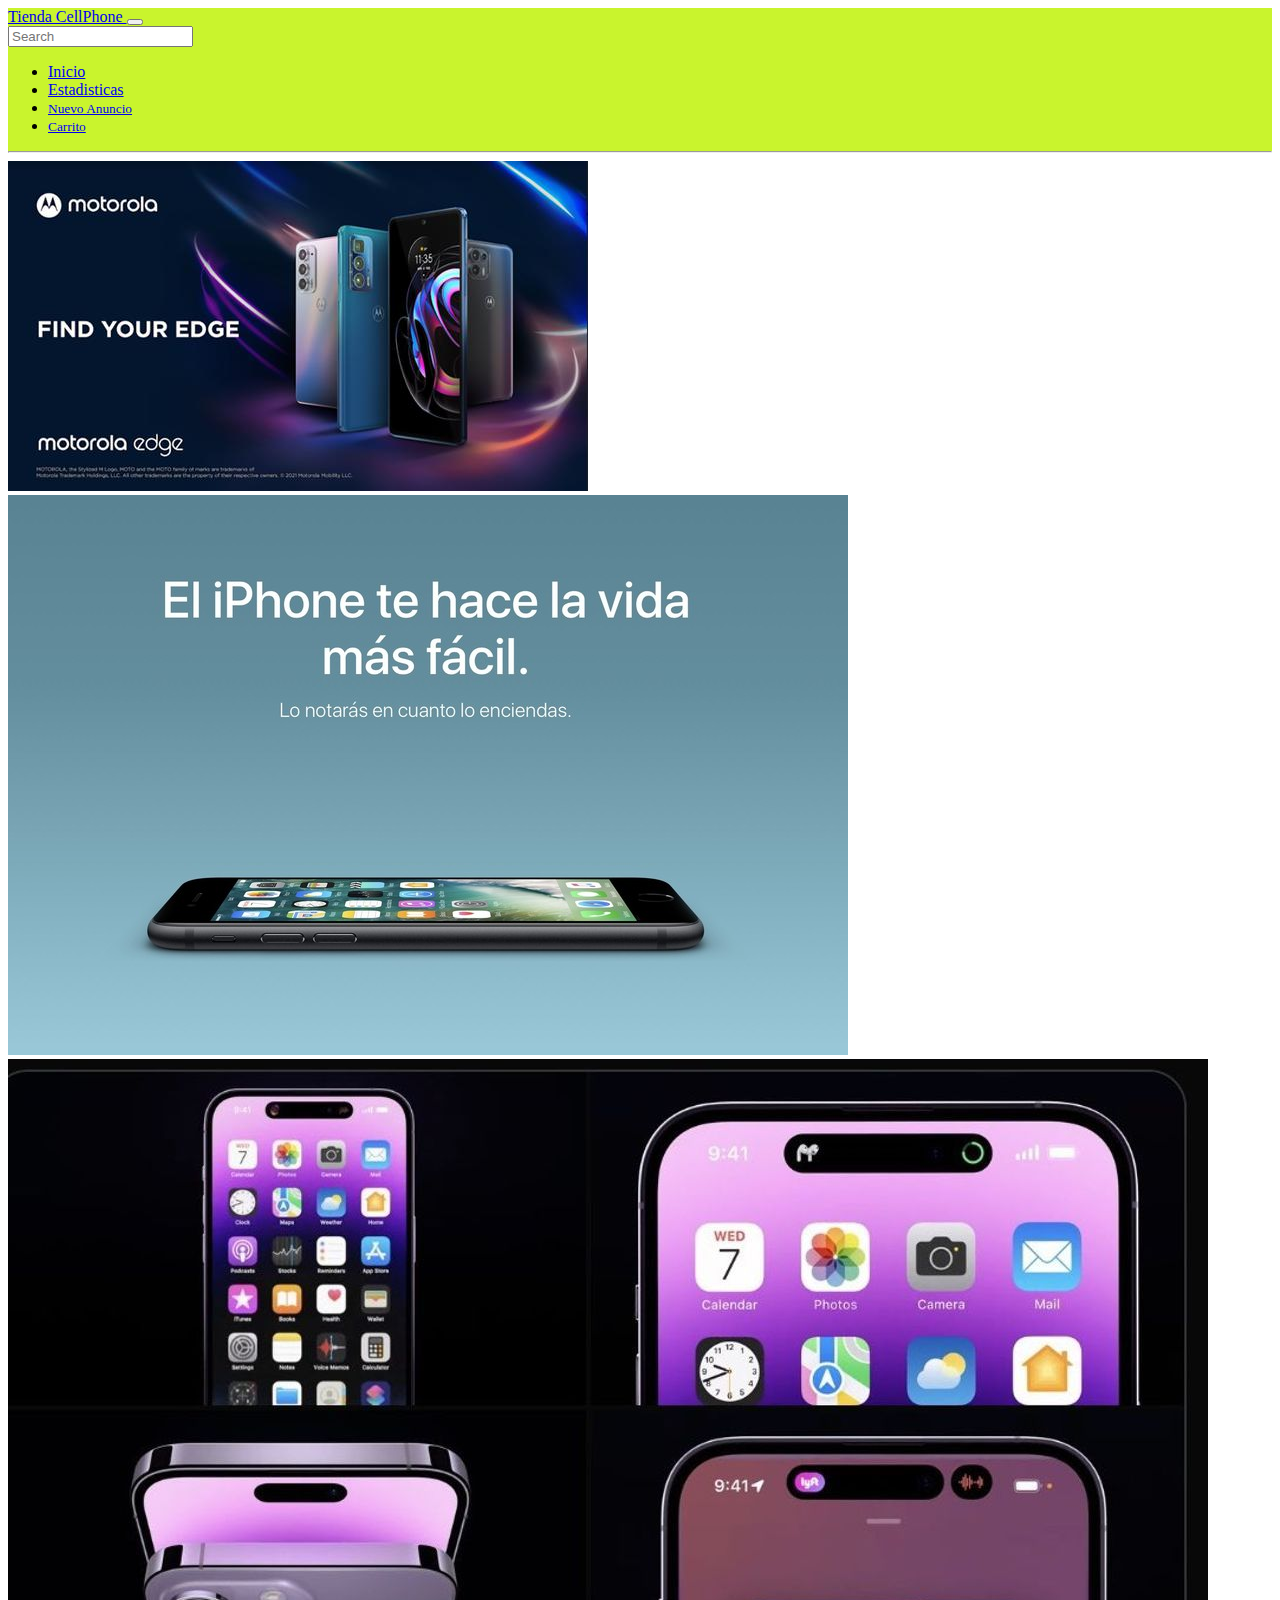
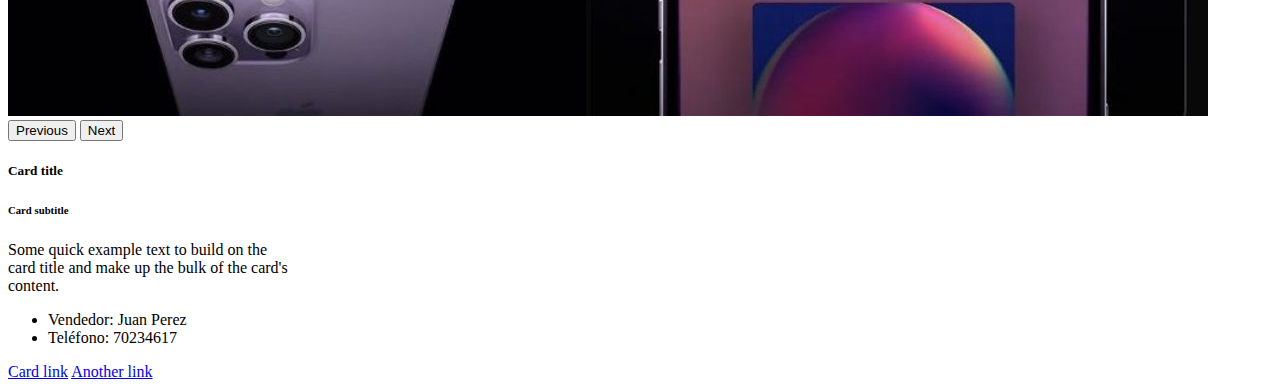
==== detalles_producto.html @ cf6c3f9a "ok" ====
<!DOCTYPE html>
<html lang="en">
<head>
    <meta charset="UTF-8">
    <meta http-equiv="X-UA-Compatible" content="IE=edge">
    <meta name="viewport" content="width=device-width, initial-scale=1.0">
    <title>Document</title>
    <link href="https://cdn.jsdelivr.net/npm/bootstrap@5.2.1/dist/css/bootstrap.min.css" rel="stylesheet" integrity="sha384-iYQeCzEYFbKjA/T2uDLTpkwGzCiq6soy8tYaI1GyVh/UjpbCx/TYkiZhlZB6+fzT" crossorigin="anonymous">
    <link rel="stylesheet" href="https://cdnjs.cloudflare.com/ajax/libs/font-awesome/6.2.0/css/all.min.css" integrity="sha512-xh6O/CkQoPOWDdYTDqeRdPCVd1SpvCA9XXcUnZS2FmJNp1coAFzvtCN9BmamE+4aHK8yyUHUSCcJHgXloTyT2A==" crossorigin="anonymous" referrerpolicy="no-referrer" />
</head>
<body>
    <header class="sticky-top pt-2" style="background-color: #c9f42d;">
        <nav class="navbar navbar-expand-md">
            <div class="container-fluid">
            <!-- icono o nombre -->
        
            <a class="navbar-brand d-none d-md-inline" href="#">
              <i class="fa-solid fa-mobile"></i>
              <span>
                Tienda CellPhone
              </span>
            </a>
                
            <!-- boton del menu -->
        
            <button class="navbar-toggler" type="button" data-bs-toggle="collapse" data-bs-target="#menu" aria-controls="navbarSupportedContent" aria-expanded="false" aria-label="Toggle navigation">
                <span class="navbar-toggler-icon"></span>
            </button>
        
              <!-- elementos del menu colapsable -->
            <!--boton Informacion -->
        
            <form class="d-flex">
              <input class="form-control me-auto" type="search" placeholder="Search" aria-label="Search">
            </form>
            
            <div class="collapse navbar-collapse" id="menu">
              <ul class="navbar-nav me-auto">
                <li class="nav-item">
                  <a class="nav-link" aria-current="page" href="index.html">Inicio</a>
                </li>
                <li class="nav-item">
                  <a class="nav-link" href="#">Estadisticas</a>
                </li>
                <li class="nav-item">
                  <a href="#" class="nav-link">
                    <i class="fa-solid fa-circle-plus"></i>
                    <small class="d-md-none ms-2">Nuevo Anuncio</small>
                  </a>
                </li>
                <li class="nav-item">
                  <a href="#" class="nav-link">
                    <i class="fa-solid fa-cart-plus"></i>
                    <small class="d-md-none ms-2">Carrito</small>
                  </a>
                </li>
              </ul>
        
              <hr class="d-md-none text-white-50">
              
              
              
            </div>
         
            </div>  
          </nav>
    </header>
    <main>
        <div class="container-fluid">
            <div class="row bg-warning justify-content-around">
                <div class="col bg-primary">
                    <div id="photosItem" class="carousel slide" data-ride="carousel">
                        <div class="carousel-inner">
                          <div class="carousel-item active">
                            <img src="media/anuncio1.jpeg" class="d-block w-100" alt="...">
                          </div>
                          <div class="carousel-item">
                            <img src="media/anuncio2.jpg" class="d-block w-100" alt="...">
                          </div>
                          <div class="carousel-item">
                            <img src="media/anuncio3.jpg" class="d-block w-100" alt="...">
                          </div>
                        </div>
                        <button class="carousel-control-prev" type="button" data-bs-target="#photosItem" data-bs-slide="prev">
                          <span class="carousel-control-prev-icon" aria-hidden="true"></span>
                          <span class="visually-hidden">Previous</span>
                        </button>
                        <button class="carousel-control-next" type="button" data-bs-target="#photosItem" data-bs-slide="next">
                          <span class="carousel-control-next-icon" aria-hidden="true"></span>
                          <span class="visually-hidden">Next</span>
                        </button>
                    </div>
                </div>
                <div class="col">
                    <div class="card" style="width: 18rem;">
                        <div class="card-body">
                          <h5 class="card-title">Card title</h5>
                          <h6 class="card-subtitle mb-2 text-muted">Card subtitle</h6>
                          <p class="card-text">Some quick example text to build on the card title and make up the bulk of the card's content.</p>
                          <ul class="list-group list-group-flush">
                            <li class="list-group-item">Vendedor: Juan Perez</li>
                            <li class="list-group-item">Teléfono: 70234617</li>
                          </ul>
                          <a href="#" class="card-link">Card link</a>
                          <a href="#" class="card-link">Another link</a>
                        </div>
                    </div>
                </div>
            </div>
            <div class="row">
                <div class="col">

                </div>
            </div>
        </div>
    </main>
    <footer>

    </footer>
</body>
</html>
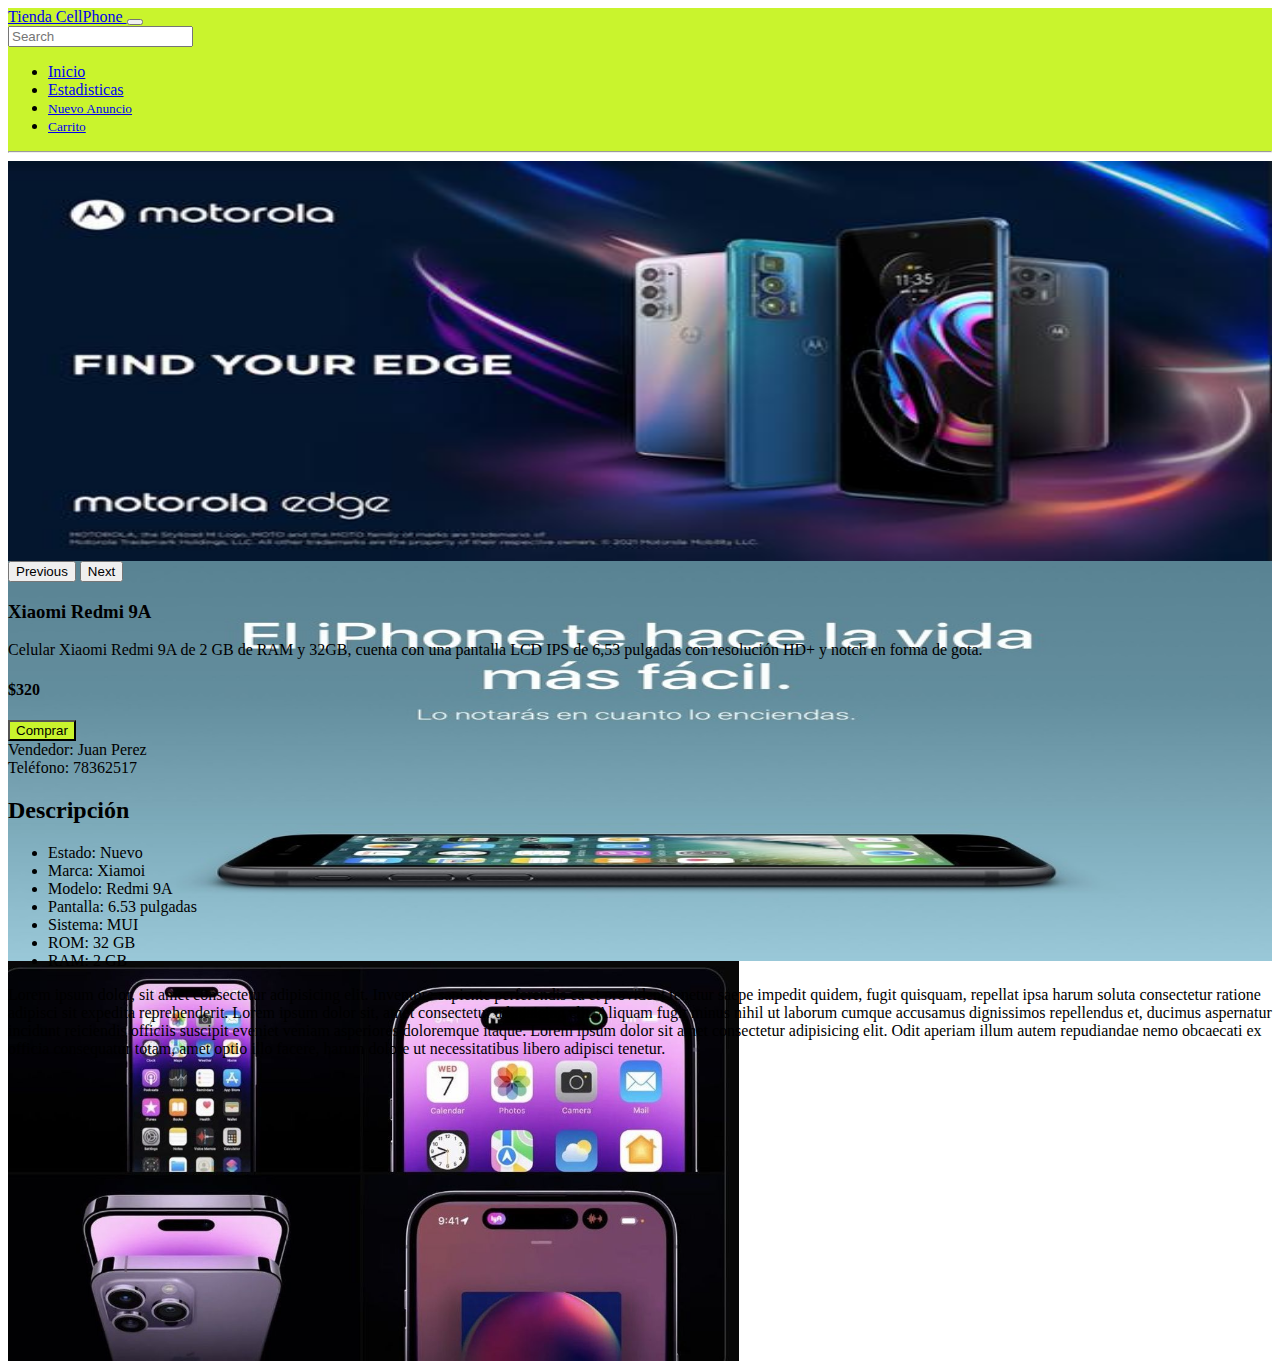
==== commit 3fd06947: "Agregando Anuncio" ====
--- a/detalles_producto.html
+++ b/detalles_producto.html
@@ -7,78 +7,80 @@
     <title>Document</title>
     <link href="https://cdn.jsdelivr.net/npm/bootstrap@5.2.1/dist/css/bootstrap.min.css" rel="stylesheet" integrity="sha384-iYQeCzEYFbKjA/T2uDLTpkwGzCiq6soy8tYaI1GyVh/UjpbCx/TYkiZhlZB6+fzT" crossorigin="anonymous">
     <link rel="stylesheet" href="https://cdnjs.cloudflare.com/ajax/libs/font-awesome/6.2.0/css/all.min.css" integrity="sha512-xh6O/CkQoPOWDdYTDqeRdPCVd1SpvCA9XXcUnZS2FmJNp1coAFzvtCN9BmamE+4aHK8yyUHUSCcJHgXloTyT2A==" crossorigin="anonymous" referrerpolicy="no-referrer" />
-</head>
+    <link rel="stylesheet" href="./css/item-details.css">
+    <script src="https://cdn.jsdelivr.net/npm/bootstrap@5.2.1/dist/js/bootstrap.bundle.min.js"></script>
+  </head>
 <body>
-    <header class="sticky-top pt-2" style="background-color: #c9f42d;">
-        <nav class="navbar navbar-expand-md">
-            <div class="container-fluid">
-            <!-- icono o nombre -->
+  <header class="sticky-top" style="background-color: #c9f42d;">
+    <nav class="navbar navbar-expand-md">
+        <div class="container-fluid">
+        <!-- icono o nombre -->
+    
+        <a class="navbar-brand d-none d-md-inline" href="#">
+          <i class="fa-solid fa-mobile"></i>
+          <span>
+            Tienda CellPhone
+          </span>
+        </a>
+            
+        <!-- boton del menu -->
+    
+        <button class="navbar-toggler" type="button" data-bs-toggle="collapse" data-bs-target="#menu" aria-controls="navbarSupportedContent" aria-expanded="false" aria-label="Toggle navigation">
+            <span class="navbar-toggler-icon"></span>
+        </button>
+    
+          <!-- elementos del menu colapsable -->
+        <!--boton Informacion -->
+    
+        <form class="d-flex">
+          <input class="form-control me-auto" type="search" placeholder="Search" aria-label="Search">
+        </form>
         
-            <a class="navbar-brand d-none d-md-inline" href="#">
-              <i class="fa-solid fa-mobile"></i>
-              <span>
-                Tienda CellPhone
-              </span>
-            </a>
-                
-            <!-- boton del menu -->
-        
-            <button class="navbar-toggler" type="button" data-bs-toggle="collapse" data-bs-target="#menu" aria-controls="navbarSupportedContent" aria-expanded="false" aria-label="Toggle navigation">
-                <span class="navbar-toggler-icon"></span>
-            </button>
-        
-              <!-- elementos del menu colapsable -->
-            <!--boton Informacion -->
-        
-            <form class="d-flex">
-              <input class="form-control me-auto" type="search" placeholder="Search" aria-label="Search">
-            </form>
-            
-            <div class="collapse navbar-collapse" id="menu">
-              <ul class="navbar-nav me-auto">
-                <li class="nav-item">
-                  <a class="nav-link" aria-current="page" href="index.html">Inicio</a>
-                </li>
-                <li class="nav-item">
-                  <a class="nav-link" href="#">Estadisticas</a>
-                </li>
-                <li class="nav-item">
-                  <a href="#" class="nav-link">
-                    <i class="fa-solid fa-circle-plus"></i>
-                    <small class="d-md-none ms-2">Nuevo Anuncio</small>
-                  </a>
-                </li>
-                <li class="nav-item">
-                  <a href="#" class="nav-link">
-                    <i class="fa-solid fa-cart-plus"></i>
-                    <small class="d-md-none ms-2">Carrito</small>
-                  </a>
-                </li>
-              </ul>
-        
-              <hr class="d-md-none text-white-50">
-              
-              
-              
-            </div>
-         
-            </div>  
-          </nav>
-    </header>
+        <div class="collapse navbar-collapse" id="menu">
+          <ul class="navbar-nav me-auto">
+            <li class="nav-item">
+              <a class="nav-link" aria-current="page" href="index.html">Inicio</a>
+            </li>
+            <li class="nav-item">
+              <a class="nav-link" href="#">Estadisticas</a>
+            </li>
+            <li class="nav-item">
+              <a href="#" class="nav-link">
+                <i class="fa-solid fa-circle-plus"></i>
+                <small class="d-md-none ms-2">Nuevo Anuncio</small>
+              </a>
+            </li>
+            <li class="nav-item">
+              <a href="#" class="nav-link">
+                <i class="fa-solid fa-cart-plus"></i>
+                <small class="d-md-none ms-2">Carrito</small>
+              </a>
+            </li>
+          </ul>
+    
+          <hr class="d-md-none text-white-50">
+          
+          
+          
+        </div>
+     
+        </div>  
+      </nav>
+</header>
     <main>
-        <div class="container-fluid">
-            <div class="row bg-warning justify-content-around">
-                <div class="col bg-primary">
-                    <div id="photosItem" class="carousel slide" data-ride="carousel">
+        <div class="container-fluid mt-4">
+            <div class="row">
+                <div class="col-xs-12 col-md-6 ">
+                    <div id="photosItem" class="carousel slide w-100 h-100" data-ride="carousel">
                         <div class="carousel-inner">
                           <div class="carousel-item active">
-                            <img src="media/anuncio1.jpeg" class="d-block w-100" alt="...">
+                            <img src="media/anuncio1.jpeg" class="d-block " alt="..." width="100%" height="100%">
                           </div>
                           <div class="carousel-item">
-                            <img src="media/anuncio2.jpg" class="d-block w-100" alt="...">
+                            <img src="media/anuncio2.jpg" class="d-block" alt="..." width="100%" height="75%">
                           </div>
                           <div class="carousel-item">
-                            <img src="media/anuncio3.jpg" class="d-block w-100" alt="...">
+                            <img src="media/anuncio3.jpg" class="d-block w-100 h-100" alt="...">
                           </div>
                         </div>
                         <button class="carousel-control-prev" type="button" data-bs-target="#photosItem" data-bs-slide="prev">
@@ -91,31 +93,65 @@
                         </button>
                     </div>
                 </div>
+                <div class="col-xs-12 col-md-6">
+                  <div class="p-4">
+                    <h3>Xiaomi Redmi 9A</h3>
+                    <p>
+                      Celular Xiaomi Redmi 9A de 2 GB de RAM y 32GB, cuenta con una pantalla LCD IPS de 6,53 pulgadas con resolución HD+ y notch en forma de gota.
+                    </p>
+                    <h4>$320</h4>
+                    <button type="button" class="btn btn-secondary mt-2 shadow-lg p-2 mb-3 rounded btn-buy">Comprar</button>
+                    <div class="container-fluid">
+                      <div class="row mt-4 shadow-lg mb-5 p-3 bg-body rounded">
+                        <div class="col">
+                          <span>Vendedor: Juan Perez</span>
+                        </div>
+                        <div class="col">
+                          <span>Teléfono: 78362517</span>
+                        </div>
+                      </div>
+                    </div>
+                  </div>
+                </div>
+            </div>
+            <div class="row text-center mt-3 mb-3">
                 <div class="col">
-                    <div class="card" style="width: 18rem;">
-                        <div class="card-body">
-                          <h5 class="card-title">Card title</h5>
-                          <h6 class="card-subtitle mb-2 text-muted">Card subtitle</h6>
-                          <p class="card-text">Some quick example text to build on the card title and make up the bulk of the card's content.</p>
-                          <ul class="list-group list-group-flush">
-                            <li class="list-group-item">Vendedor: Juan Perez</li>
-                            <li class="list-group-item">Teléfono: 70234617</li>
-                          </ul>
-                          <a href="#" class="card-link">Card link</a>
-                          <a href="#" class="card-link">Another link</a>
-                        </div>
-                    </div>
+                  <h2>Descripción</h2>
                 </div>
             </div>
             <div class="row">
-                <div class="col">
+              <div class="col-xs-12 col-md-6">
+                <div class="card ms-5 me-5 mb-5 shadow-lg p-3 mb-5 bg-body rounded">
+                  <ul class="list-group list-group-flush">
+                    <li class="list-group-item">Estado: Nuevo</li>
+                    <li class="list-group-item">Marca: Xiamoi</li>
+                    <li class="list-group-item">Modelo: Redmi 9A</li>
+                    <li class="list-group-item">Pantalla: 6.53 pulgadas</li>
+                    <li class="list-group-item">Sistema: MUI</li>
+                    <li class="list-group-item">ROM: 32 GB</li>
+                    <li class="list-group-item">RAM: 2 GB</li>
+                  </ul>
+                </div>
+              </div>
+              <div class="col-xs-12 col-md-6">
+                <p class="p-3 shadow-lg mb-5 bg-body rounded">
+                  Lorem ipsum dolor, sit amet consectetur adipisicing elit. Inventore sapiente perferendis ea et provident tenetur saepe impedit quidem, fugit quisquam, repellat ipsa harum soluta consectetur ratione adipisci sit expedita reprehenderit.
+                  Lorem ipsum dolor sit, amet consectetur adipisicing elit. Aliquam fugit minus nihil ut laborum cumque accusamus dignissimos repellendus et, ducimus aspernatur incidunt reiciendis officiis suscipit eveniet veniam asperiores doloremque itaque.
 
-                </div>
+                  Lorem ipsum dolor sit amet consectetur adipisicing elit. Odit aperiam illum autem repudiandae nemo obcaecati ex officia consequatur totam, amet optio illo facere, harum dolore ut necessitatibus libero adipisci tenetur.
+                </p>
+              </div>
             </div>
         </div>
     </main>
     <footer>
+      
+    </footer>
 
-    </footer>
+
+
+
+   
+    
 </body>
 </html>--- a/css/item-details.css
+++ b/css/item-details.css
@@ -0,0 +1,10 @@
+.btn-buy {
+	background-color: #c9f42d;
+}
+
+.carousel, .carousel-inner, .carousel-item, img{
+	height: 100%;
+}
+.carousel-inner{
+	height: 400px;
+}